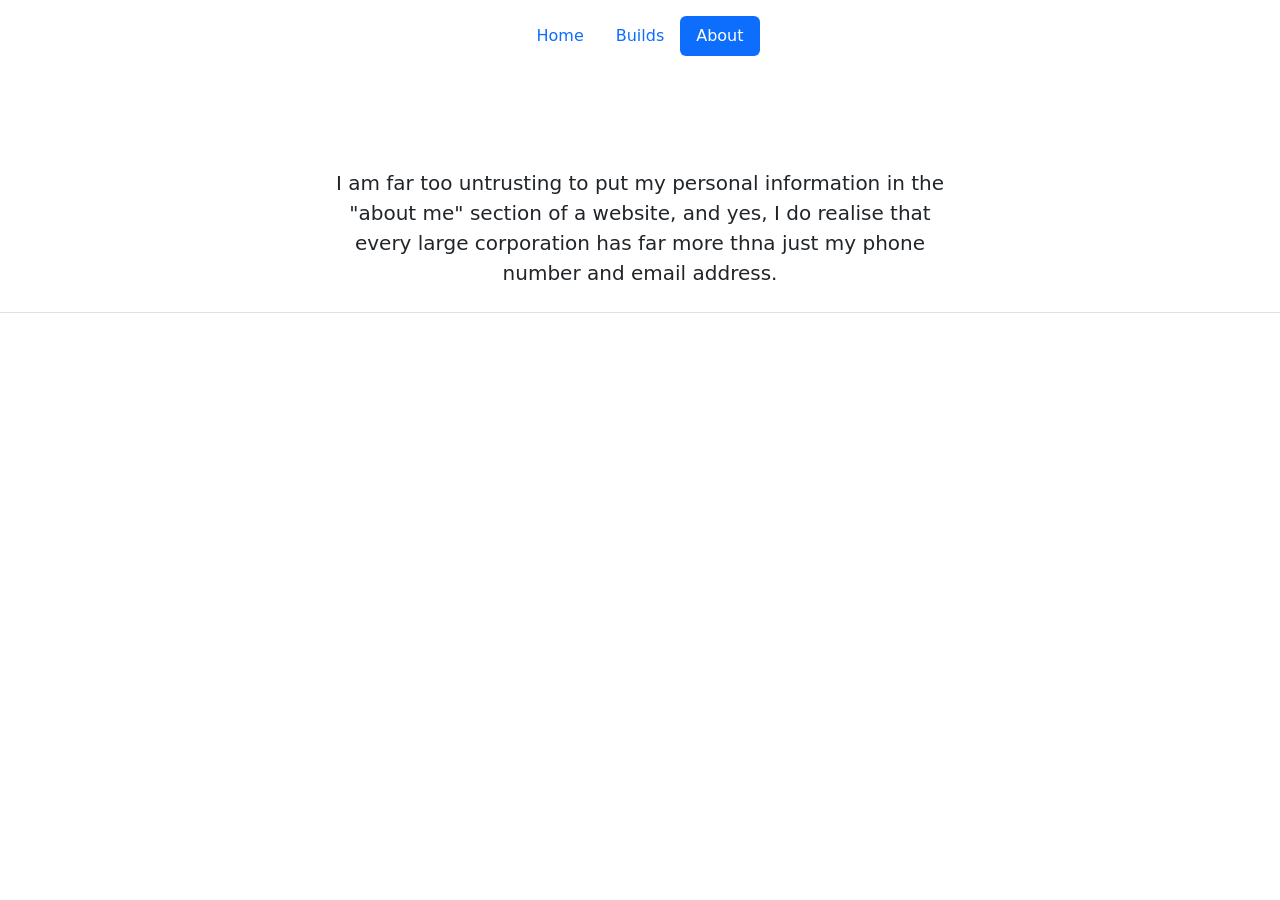
==== About.html @ 3eee56ed "Add files via upload" ====
<!DOCTYPE html>
<html lang="en">
    <head>
        <meta charset="utf-8">
        <title>My homepage</title>
        <link href="https://cdn.jsdelivr.net/npm/bootstrap@5.3.8/dist/css/bootstrap.min.css" rel="stylesheet" integrity="sha384-sRIl4kxILFvY47J16cr9ZwB07vP4J8+LH7qKQnuqkuIAvNWLzeN8tE5YBujZqJLB" crossorigin="anonymous">
        <script src="https://cdn.jsdelivr.net/npm/bootstrap@5.3.8/dist/js/bootstrap.bundle.min.js" integrity="sha384-FKyoEForCGlyvwx9Hj09JcYn3nv7wiPVlz7YYwJrWVcXK/BmnVDxM+D2scQbITxI" crossorigin="anonymous"></script>
    </head>
    <body>
        <div class="container"> 
            <header class="d-flex justify-content-center py-3"> 
                <ul class="nav nav-pills"> 
                    <li class="nav-item">
                        <a href="/index.html" class="nav-link">Home</a>
                    </li> 
                    <li class="nav-item">
                        <a href="/Builds.html" class="nav-link">Builds</a>
                    </li>  
                    <li class="nav-item">
                        <a href="#" class="nav-link active" aria-current="page">About</a>
                    </li> 
                </ul> 
            </header> 
        </div>
        <div class="px-4 pt-5 my-5 text-center border-bottom">
        <div class="col-lg-6 mx-auto"> 
                <p class="lead mb-4">I am far too untrusting to put my personal information in the "about me" section of a website, and yes, I do realise that every large corporation has far more thna just my phone number and email address.</p> 
            </div>
        </div>
    </body>
</html>
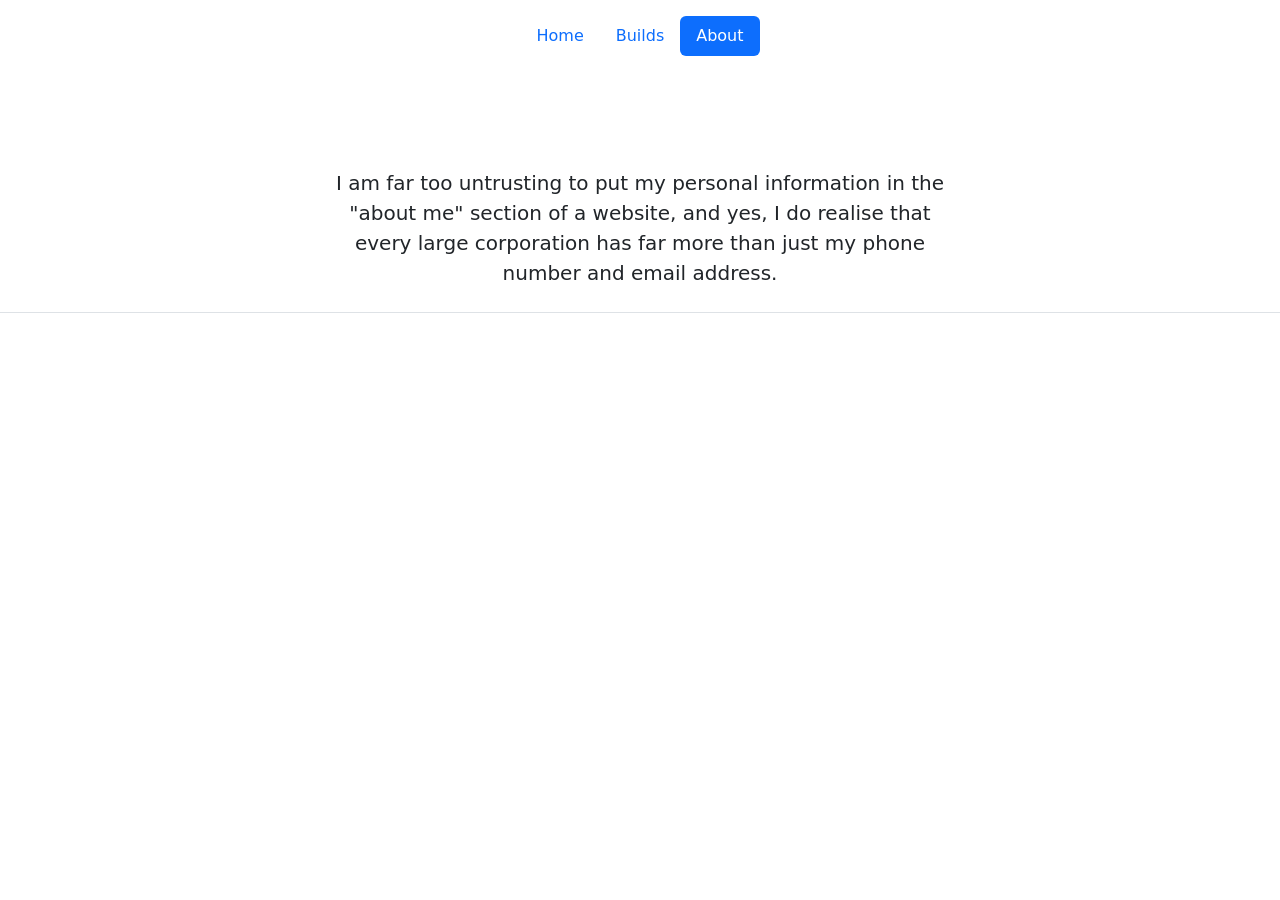
==== commit 7a5692bb: "Added guess who game" ====
--- a/About.html
+++ b/About.html
@@ -11,10 +11,10 @@
             <header class="d-flex justify-content-center py-3"> 
                 <ul class="nav nav-pills"> 
                     <li class="nav-item">
-                        <a href="/index.html" class="nav-link">Home</a>
+                        <a href="./index.html" class="nav-link">Home</a>
                     </li> 
                     <li class="nav-item">
-                        <a href="/Builds.html" class="nav-link">Builds</a>
+                        <a href="./Builds.html" class="nav-link">Builds</a>
                     </li>  
                     <li class="nav-item">
                         <a href="#" class="nav-link active" aria-current="page">About</a>
@@ -24,7 +24,7 @@
         </div>
         <div class="px-4 pt-5 my-5 text-center border-bottom">
         <div class="col-lg-6 mx-auto"> 
-                <p class="lead mb-4">I am far too untrusting to put my personal information in the "about me" section of a website, and yes, I do realise that every large corporation has far more thna just my phone number and email address.</p> 
+                <p class="lead mb-4">I am far too untrusting to put my personal information in the "about me" section of a website, and yes, I do realise that every large corporation has far more than just my phone number and email address.</p> 
             </div>
         </div>
     </body>
